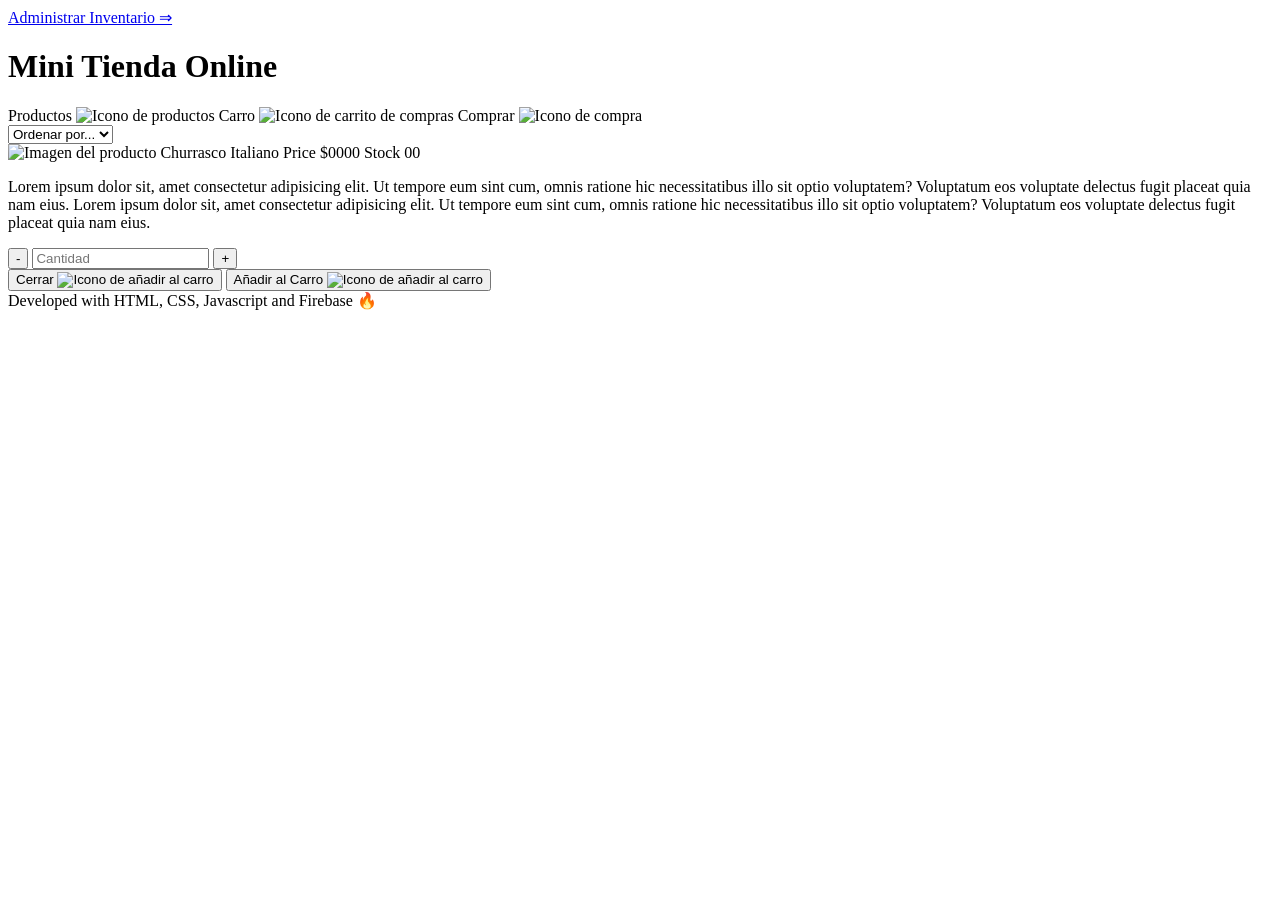
==== index.html @ 4715be53 "Fix critical security issues and improve input validation Co-authored-by: JeczzuDev <59320374+Jeczzu" ====
<!DOCTYPE html>
<html lang="es">

<head>
    <meta http-equiv="Content-Type" content="text/html; charset=UTF-8">
    <meta http-equiv="X-UA-Compatible" content="ie=edge">
    <meta name="viewport" content="width=device-width, initial-scale=1.0">
    <meta http-equiv="Content-Security-Policy" content="default-src 'self'; script-src 'self' https://www.gstatic.com; style-src 'self' 'unsafe-inline' https://fonts.googleapis.com; font-src https://fonts.gstatic.com; img-src 'self' data: https:; connect-src 'self' https://*.firebaseio.com https://*.googleapis.com https://firebasestorage.googleapis.com;">

    <style>
        @import url('https://fonts.googleapis.com/css2?family=Source+Sans+Pro:wght@200;400;700&display=swap');
    </style>

    <link href="Recursos/css/Styles.css" rel="stylesheet" type="text/css" />
    <link href="Recursos/css/MenuStyles.css" rel="stylesheet" type="text/css" />
    <link href="Recursos/css/ProductsCatalogStyles.css" rel="stylesheet" type="text/css" />
    <link href="Recursos/css/ProductsPopUpStyles.css" rel="stylesheet" type="text/css" />
    <link href="Recursos/css/ShoppingCartStyles.css" rel="stylesheet" type="text/css" />
    <link href="Recursos/css/BuyStyles.css" rel="stylesheet" type="text/css" />

    <script src="Recursos/js/Firebase.js" type="module"></script>
    <script src="Recursos/js/MenuNavigation.js" type="module"></script>

    <title>MTO | Productos</title>
    <link rel="icon" href="Recursos/imagenes/icono-mto.ico" type="image/x-icon" />
</head>

<body>
    <a id="manage-inventory-button" class="float-button" href="InventoryManager.html">Administrar Inventario &rArr;</a>

    <header>
        <h1>Mini Tienda Online</h1>
    </header>

    <nav class="menu">
        <a id="menu-products-button" class="menu-button-active">
            Productos
            <img class="icon" src="Recursos/imagenes/WEBP/IconoProductos-Activo.webp" alt="Icono de productos" />
        </a>
        <a id="menu-cart-button" class="menu-button">
            Carro
            <img class="icon" src="Recursos/imagenes/WEBP/IconoCarritoCompras.webp" alt="Icono de carrito de compras" />
        </a>
        <a id="menu-buy-button" class="menu-button">
            Comprar
            <img class="icon" src="Recursos/imagenes/WEBP/IconoCompra.webp" alt="Icono de compra" />
        </a>
    </nav>

    <main>
        <div id="main-section-loader" class="loader">
            <div></div>
            <div></div>
            <div></div>
            <div></div>
        </div>

        <label id="order-by-label" class="order-by-label">
            <div>
                <select id="order-by-select">
                    <option value="" disabled="disabled" selected="selected">Ordenar por...</option>
                    <option>Más Barato</option>
                    <option>Más Caro</option>
                    <option>A - Z</option>
                    <option>Z - A</option>
                </select>

                <span class="select-arrow"></span>
            </div>
        </label>
        
        <section id="products-container" class="products-container">
        </section>

        <section id="cart-container" class="cart-container">
        </section>

        <section id="buy-container" class="cart-container">
        </section>
    </main>

    <section id="pop-up-background" class="pop-up-background">
        <div id="pop-up-close-area" class="pop-up-close-area"></div>
        <article id="product-pop-up" class="product-pop-up">

            <div id="pop-up-image-loader" class="loader">
                <div></div>
                <div></div>
                <div></div>
                <div></div>
            </div>

            <img id="pop-up-image" class="pop-up-image" src="Recursos/imagenes/WEBP/ImagenCompletoItaliano.webp"
                alt="Imagen del producto" />

            <span id="pop-up-name" class="pop-up-name">Churrasco Italiano</span>
            <span id="pop-up-price" class="pop-up-price">Price $0000</span>
            <span id="pop-up-stock" class="pop-up-stock">Stock 00</span>
            <p id="pop-up-description" class="pop-up-description">
                Lorem ipsum dolor sit, amet consectetur adipisicing elit.
                Ut tempore eum sint cum, omnis ratione hic necessitatibus illo sit optio voluptatem? Voluptatum eos
                voluptate delectus fugit placeat quia nam eius.
                Lorem ipsum dolor sit, amet consectetur adipisicing elit.
                Ut tempore eum sint cum, omnis ratione hic necessitatibus illo sit optio voluptatem? Voluptatum eos
                voluptate delectus fugit placeat quia nam eius.
            </p>

            <div class="product-quantity-group">
                <button id="decrease-quantity-button">-</button>
                <input id="pop-up-product-quantity" class="pop-up-product-quantity" type="number" placeholder="Cantidad"
                    readonly>
                <button id="increase-quantity-button">+</button>
            </div>

            <button id="pop-up-close-button" class="pop-up-close-button">
                Cerrar
                <img class="add-product" src="Recursos/imagenes/WEBP/AñadirAlCarro.webp" alt="Icono de añadir al carro" />
            </button>

            <button id="pop-up-add-product-button" class="pop-up-add-product-button">
                Añadir al Carro
                <img class="add-product" src="Recursos/imagenes/WEBP/AñadirAlCarro.webp" alt="Icono de añadir al carro" />
            </button>
        </article>
    </section>

    <footer>
        Developed with HTML, CSS, Javascript and Firebase 🔥
    </footer>

</body>

</html>
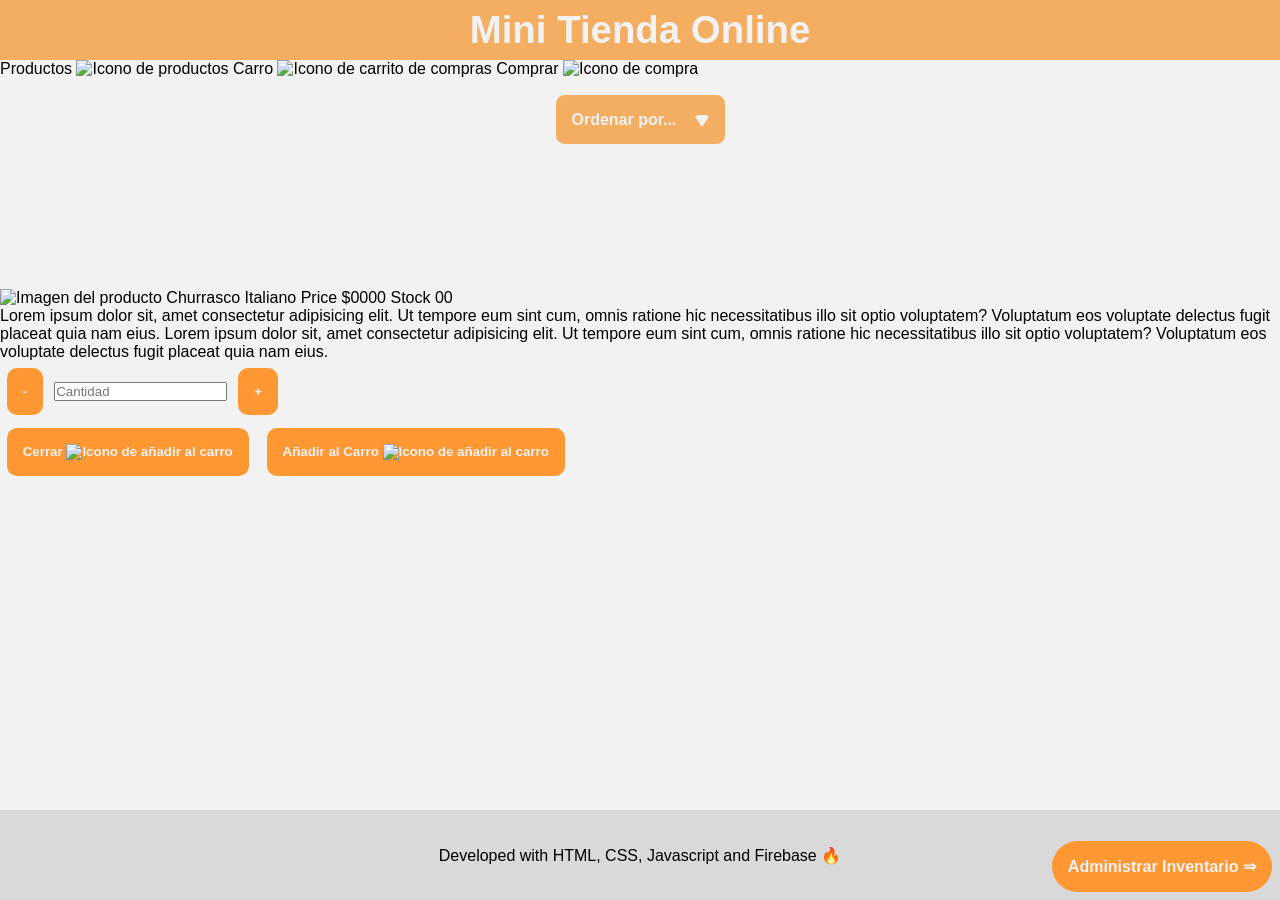
==== commit 6d2a07bc: "Fix remaining code review issues and strengthen CSP Co-authored-by: JeczzuDev <59320374+JeczzuDev@us" ====
--- a/index.html
+++ b/index.html
@@ -5,11 +5,7 @@
     <meta http-equiv="Content-Type" content="text/html; charset=UTF-8">
     <meta http-equiv="X-UA-Compatible" content="ie=edge">
     <meta name="viewport" content="width=device-width, initial-scale=1.0">
-    <meta http-equiv="Content-Security-Policy" content="default-src 'self'; script-src 'self' https://www.gstatic.com; style-src 'self' 'unsafe-inline' https://fonts.googleapis.com; font-src https://fonts.gstatic.com; img-src 'self' data: https:; connect-src 'self' https://*.firebaseio.com https://*.googleapis.com https://firebasestorage.googleapis.com;">
-
-    <style>
-        @import url('https://fonts.googleapis.com/css2?family=Source+Sans+Pro:wght@200;400;700&display=swap');
-    </style>
+    <meta http-equiv="Content-Security-Policy" content="default-src 'self'; script-src 'self' https://www.gstatic.com; style-src 'self' https://fonts.googleapis.com; font-src https://fonts.gstatic.com; img-src 'self' data: https:; connect-src 'self' https://*.firebaseio.com https://*.googleapis.com https://firebasestorage.googleapis.com;">
 
     <link href="Recursos/css/Styles.css" rel="stylesheet" type="text/css" />
     <link href="Recursos/css/MenuStyles.css" rel="stylesheet" type="text/css" />
--- a/Recursos/css/Styles.css
+++ b/Recursos/css/Styles.css
@@ -0,0 +1,323 @@
+@import url('https://fonts.googleapis.com/css2?family=Source+Sans+Pro:wght@200;400;700&display=swap');
+
+:root {
+    --main-color: #F4AE62;
+    --second-color: #FF9733;
+    --main-white: #F2F2F2;
+    --second-white: #d9d9d9;
+    --green: #7AB274;
+    --red: #d45353;
+}
+
+* {
+    box-sizing: border-box;
+    margin: 0;
+    padding: 0;
+    font-family: 'Source Sans Pro', sans-serif;
+}
+
+html {
+    position: relative;
+    min-height: 100%;
+}
+
+body {
+    margin-bottom: 2em;
+    overflow-x: hidden;
+    overflow-y: scroll;
+    background-color: var(--main-white);
+}
+
+main {
+    display: flex;
+    flex-direction: column;
+    justify-content: center;
+    align-items: center;
+    margin: auto;
+    margin-bottom: 5em;
+    padding-bottom: 5%;
+    width: auto;
+}
+
+h1 {
+    transition: all 0.5s ease;
+    display: block;
+    text-align: center;
+    font-weight: bolder;
+    font-size: 10vw;
+    width: 100%;
+    padding: .25rem;
+    background-color: var(--main-color);
+    color: var(--main-white);
+    cursor: pointer;
+    -moz-user-select: none;
+    -webkit-user-select: none;
+    -ms-user-select: none;
+    user-select: none;
+}
+
+h1:hover {
+    transition: all 0.5s ease;
+    font-weight: lighter;
+}
+
+h2 {
+    text-align: center;
+    font-weight: light;
+    font-size: 8vw;
+    color: var(--main-white);
+    -moz-user-select: none;
+    -webkit-user-select: none;
+    -ms-user-select: none;
+    user-select: none;
+}
+
+.info {
+    text-align: center;
+    font-weight: 700;
+    font-size: 7vw;
+    margin: 0 auto 1em;
+    color: var(--main-color);
+}
+
+.message {
+    display: block;
+    text-align: center;
+    font-size: 8vw;
+    font-weight: bold;
+    color: var(--second-white);
+}
+
+
+.float-button {
+    transition: all 0.25s ease;
+    position: fixed;
+    bottom: 0;
+    right: 0;
+    color: var(--main-white);
+    font-weight: 700;
+    text-decoration: none;
+    background-color: var(--second-color);
+    border: 2px var(--main-color) solid;
+    margin: .5em;
+    padding: 1rem;
+    border: none;
+    border-radius: 30px;
+    z-index: 1;
+    user-select: none;
+}
+
+.float-button:hover {
+    transition: all 0.25s ease;
+    background-color: var(--main-color);
+    border: 2px var(--main-white) solid;
+}
+
+.float-button:active {
+    transition: all 0.25s ease;
+    transform: scale(0.9);
+    border-radius: 30px;
+}
+
+button {
+    transition: all 0.25s ease;
+    color: var(--main-white);
+    font-weight: 700;
+    background-color: var(--second-color);
+    margin: .5em;
+    padding: 1rem;
+    border: none;
+    border-radius: 10px;
+}
+
+button:hover {
+    transition: all 0.25s ease;
+    transform: scale(1.1);
+}
+
+button:active {
+    transition: all 0.25s ease;
+    transform: scale(0.9);
+}
+
+.loader {
+    display: none;
+    justify-content: center;
+    align-items: center;
+    position: relative;
+    margin: auto;
+    width: 80px;
+    height: 80px;
+}
+
+.loader div {
+    box-sizing: border-box;
+    display: block;
+    position: absolute;
+    width: 64px;
+    height: 64px;
+    margin: 8px;
+    border: 8px solid var(--main-color);
+    border-radius: 50%;
+    animation: loader-animation 1.2s cubic-bezier(0.5, 0, 0.5, 1) infinite;
+    border-color: var(--main-color) transparent transparent transparent;
+}
+
+.loader div:nth-child(1) {
+    animation-delay: -0.45s;
+}
+
+.loader div:nth-child(2) {
+    animation-delay: -0.3s;
+}
+
+.loader div:nth-child(3) {
+    animation-delay: -0.15s;
+}
+
+.order-by-label {
+    display: flex;
+    justify-content: center;
+    align-items: center;
+    margin: 0 50%;
+    width: auto;
+    user-select: none;
+}
+
+.order-by-label div {
+    position: relative;
+    display: flex;
+    flex-direction: row;
+    justify-content: center;
+    align-items: center;
+    width: fit-content;
+}
+
+.select-arrow {
+    position: absolute;
+    top: 55%;
+    right: 1em;
+    width: 0;
+    height: 0;
+    border-top: 12px solid var(--main-white);
+    border-left: 8px solid transparent;
+    border-right: 8px solid transparent;
+    border-radius: 5px;
+    border-bottom-right-radius: 5px;
+    pointer-events: none;
+    user-select: none;
+    transition: all 150ms ease;
+}
+
+select {
+    -webkit-appearance: none;
+    margin: 1em 0 0;
+    padding: 1rem;
+    padding-right: 3rem;
+    width: fit-content;
+    border: 1px solid var(--main-white);
+    border-radius: 10px;
+    color: var(--main-white);
+    background: var(--main-color);
+    cursor: pointer;
+    font-size: 16px;
+    font-weight: bold;
+    transition: all 150ms ease;
+}
+
+select:hover {
+    transform: scale(1.025);
+}
+
+select:active {
+    transform: scale(0.98);
+}
+
+select:hover+.select-arrow {
+    transform: scale(1.25);
+}
+
+select:active+.select-arrow {
+    transform: scale(0.9);
+}
+
+select:required:invalid {
+    color: var(--main-white);
+}
+
+select option {
+    color: var(--main-white);
+    font-weight: bold;
+}
+
+select option[value=""][disabled] {
+    display: none;
+}
+
+select:focus {
+    outline: none;
+    border-color: var(--main-color);
+}
+
+footer {
+    position: absolute;
+    bottom: 0;
+    display: flex;
+    justify-content: center;
+    align-items: center;
+    text-align: center;
+    height: 10vh;
+    width: 100%;
+    background-color: var(--second-white);
+}
+
+@keyframes loader-animation {
+    0% {
+        transform: rotate(0deg);
+    }
+
+    100% {
+        transform: rotate(360deg);
+    }
+}
+
+@media (min-width: 420px) {
+    h1 {
+        font-size: 8vw;
+        padding: .5rem;
+    }
+
+    .info {
+        font-size: 5vw;
+    }
+}
+
+@media (min-width: 720px) {
+    .info {
+        font-size: 3vw;
+    }
+
+    .message {
+        font-size: 6vw;
+    }
+}
+
+@media (min-width: 1020px) {
+    h1 {
+        font-size: 3vw;
+    }
+
+    .info {
+        font-size: 2.5vw;
+    }
+
+    .message {
+        font-size: 4vw;
+    }
+}
+
+@media (min-width: 1320px) {
+    .info {
+        font-size: 1.5vw;
+    }
+}
